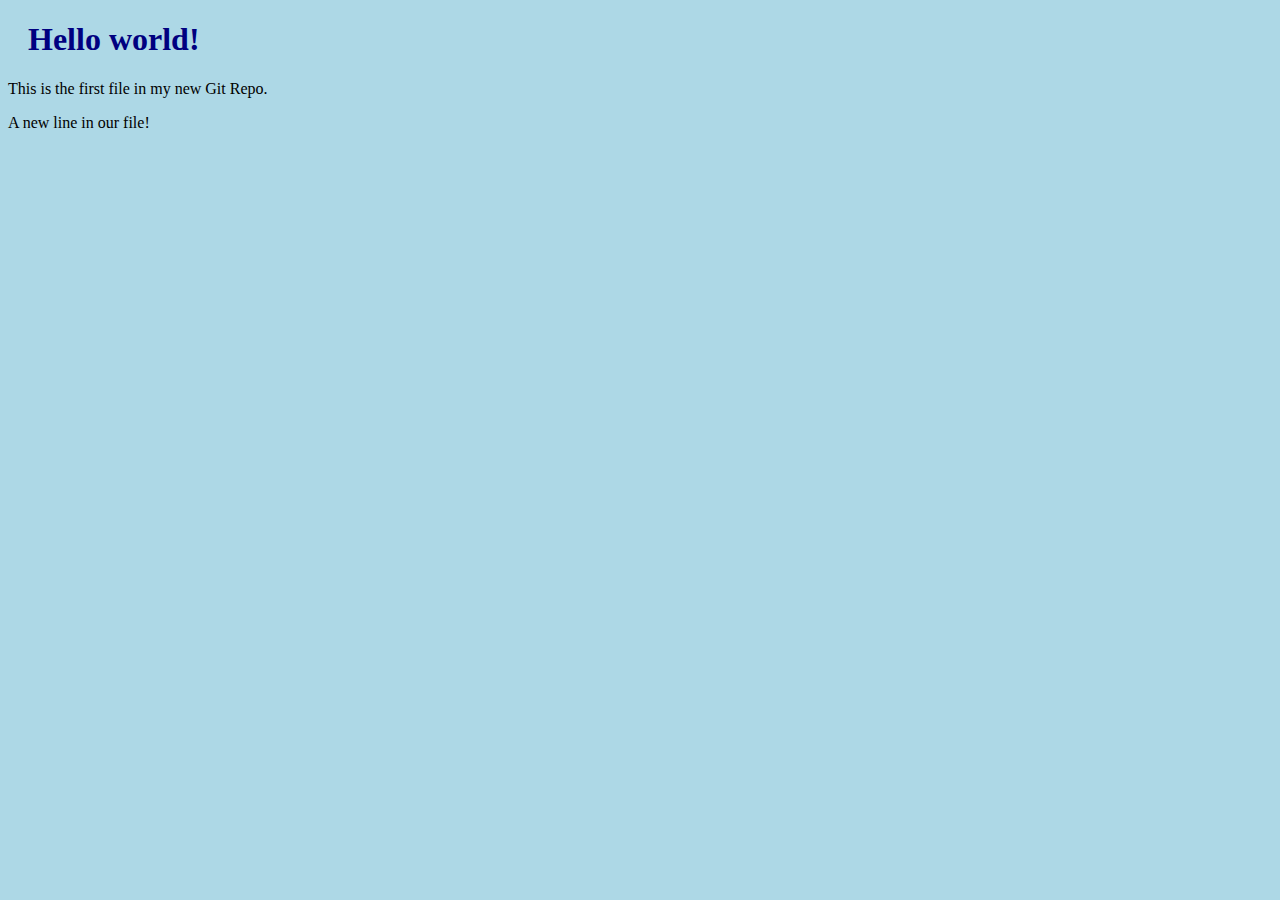
==== iindex.html @ 32793efc "commit without stage" ====
<!DOCTYPE html>
<html>
<head>
<title>Hello World!</title>
<link rel="stylesheet" href="bluestyle.css">
</head>
<body>

<h1>Hello world!</h1>
<p>This is the first file in my new Git Repo.</p>
<p>A new line in our file!</p>

</body>
</html>
---- bluestyle.css ----
body {
background-color: lightblue;
}

h1 {
color: navy;
margin-left: 20px;
}
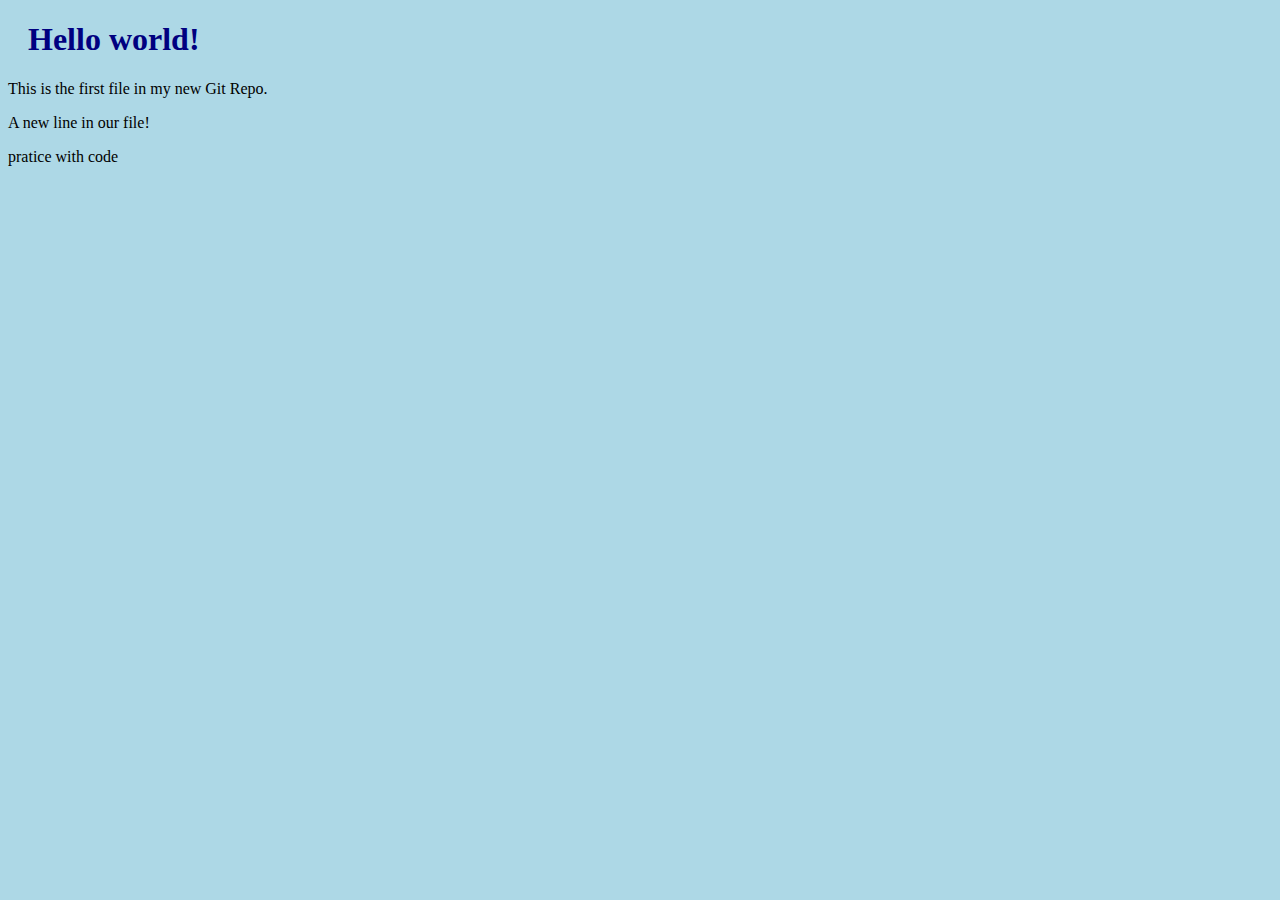
==== commit b8f9d24e: "commit witout stage" ====
--- a/iindex.html
+++ b/iindex.html
@@ -9,6 +9,8 @@
 <h1>Hello world!</h1>
 <p>This is the first file in my new Git Repo.</p>
 <p>A new line in our file!</p>
+<p>pratice with code</p>
+
 
 </body>
 </html>
